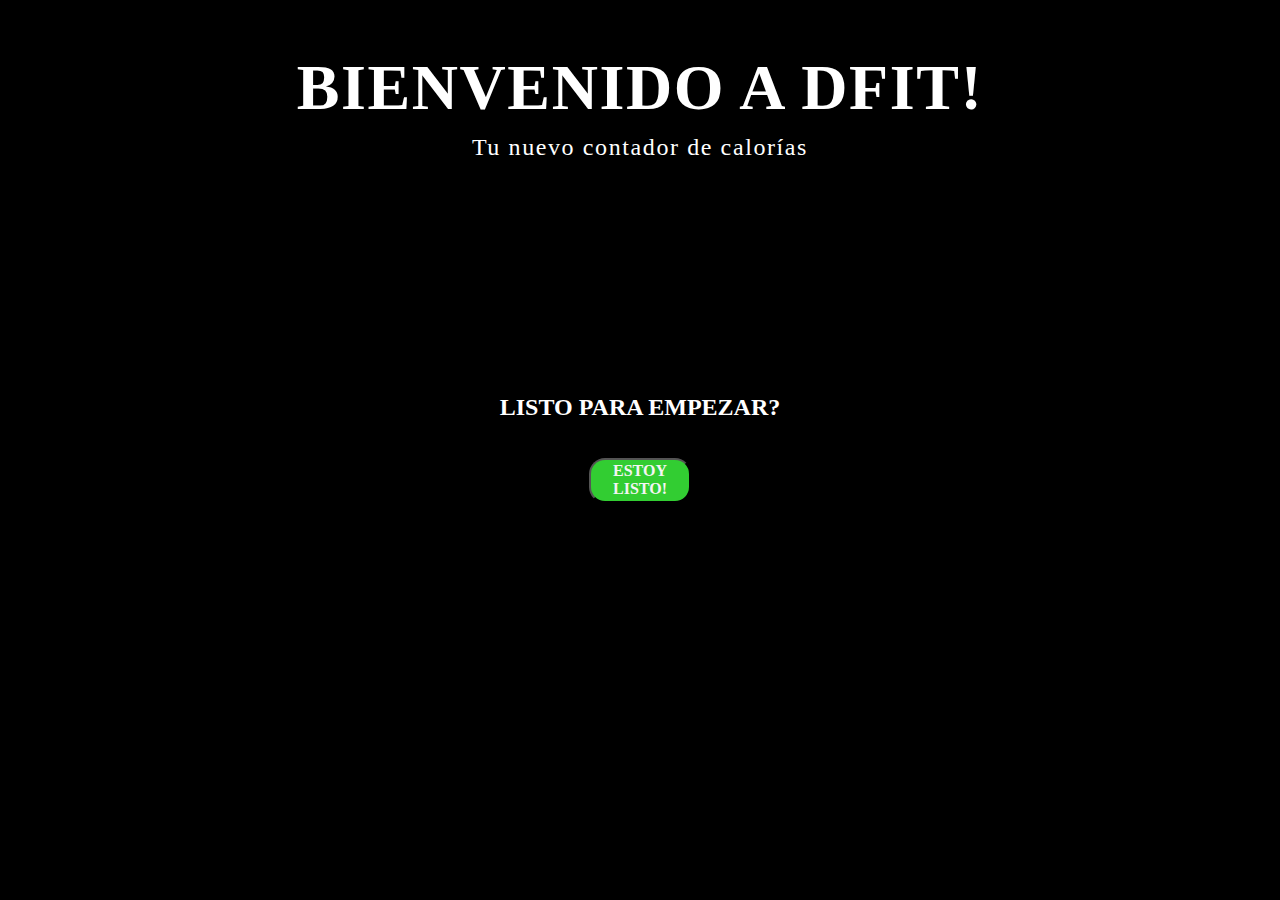
==== index.html @ bce26757 "aplicando dom" ====
<!DOCTYPE html>
<html lang="en">
<head>
	<meta charset="UTF-8">
	<meta name="viewport" content="width=device-width, initial-scale=1.0">
	<link rel="stylesheet" href="css/index.css">
	<link rel="shortcut icon" href="img/favicon.png">
	<title>DFit - Calculadora de calorías</title>
</head>
<body>
	<main>
		<!--INTRO-->
		<div id="m-main">
			<h1>BIENVENIDO A DFIT!</h1>
			<p>Tu nuevo contador de calorías</p>
		</div>
		<!--CIERRE INTRO-->
		<!--INICIO PROGRAMA-->
		<div id="app-sp">
			<h2 id="guide">LISTO PARA EMPEZAR?</h2>
			<button id="b-start">ESTOY LISTO!</button>
		</div>
		<!--INICIO PROGRAMA-->
	</main>
	<script src="./js/main.js"></script>
</body>
</html>
---- css/index.css ----
body{
	background-color: black;
}

#m-main{
	display: flex;
	flex-direction: column;
	justify-content: center;
}

#m-main h1{
	font-weight: bolder;
	margin-bottom: .5%;
	font-size: 4rem;
}

#m-main p{
	margin-top: .2%;
	font-size: 1.5rem;
}

#m-main h1,p{
	text-align: center;
	font-family: Bebas Neue;
	letter-spacing: .1rem;
	color: white;
}

#app-sp{
	display: flex;
	flex-direction: column;
	align-items: center;
	margin-top: 15%;
	text-align: center;
}

#app-sp h2{
	font-family: Questrial;
	color: white;
}

#app-sp button{
	width: 8%;
	height: 45px;
	border-radius: 1em;
	font-family: Questrial;
	font-weight: bolder;
	font-size: 1rem;
	color: whitesmoke;
	background-color: limegreen;
	margin-top: 1.3%;
}

#app-sp button:hover{
	cursor: pointer;
	color: black;
	border: solid;
	border-color: whitesmoke;
	transition: all .5s;
}

#app-sp input{
	width: 17%;
	height: 30px;
	font-family: Questrial;
	font-size: .8rem;
	font-weight: bold;
	border: solid;
	border-color: black;
	border-radius: 1em;
}
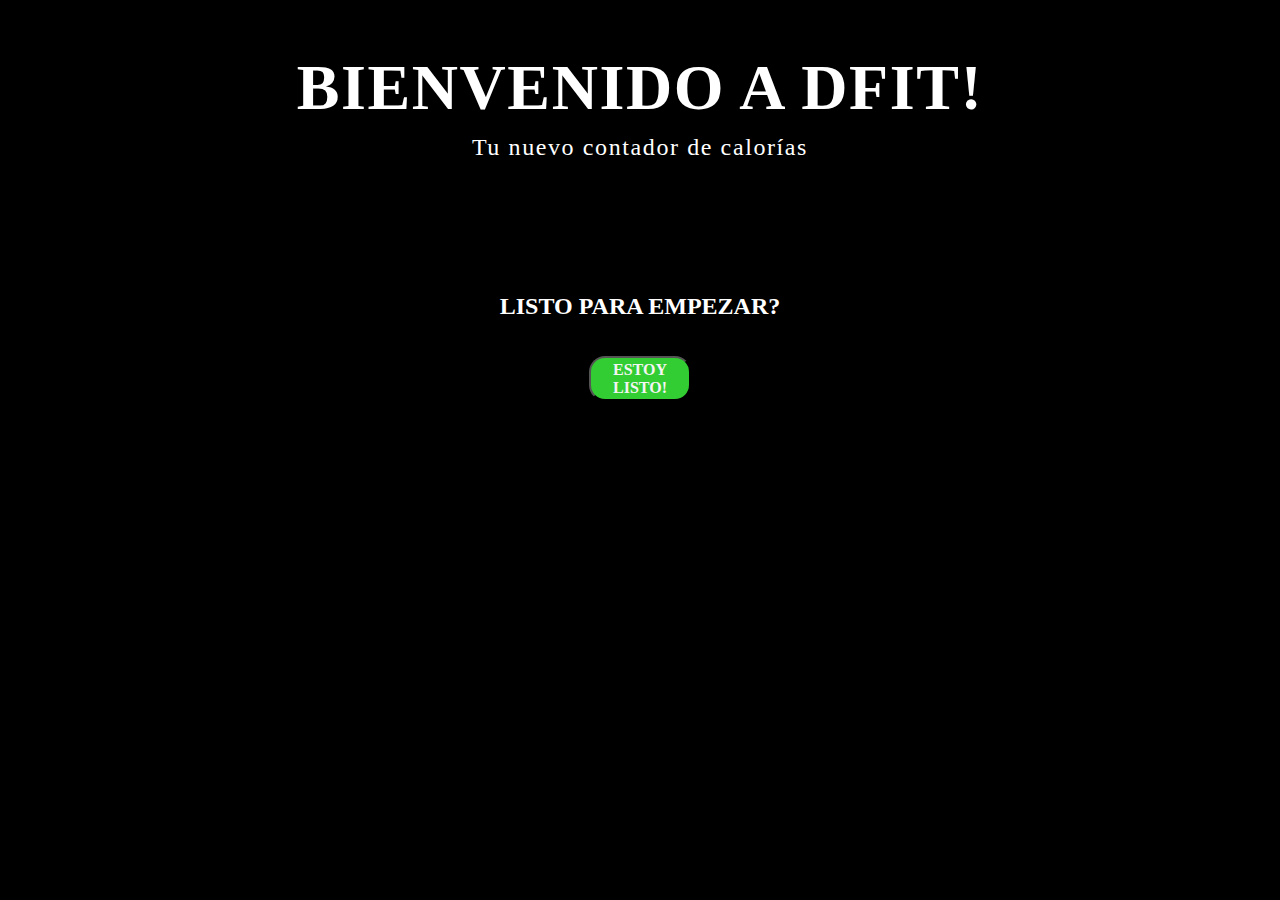
==== commit 531f9038: "finalizada interfaz de usuario" ====
--- a/index.html
+++ b/index.html
@@ -18,7 +18,7 @@
 		<!--INICIO PROGRAMA-->
 		<div id="app-sp">
 			<h2 id="guide">LISTO PARA EMPEZAR?</h2>
-			<button id="b-start">ESTOY LISTO!</button>
+			<button id="b-start" class="btn-style">ESTOY LISTO!</button>
 		</div>
 		<!--INICIO PROGRAMA-->
 	</main>
--- a/css/index.css
+++ b/css/index.css
@@ -30,7 +30,7 @@
 	display: flex;
 	flex-direction: column;
 	align-items: center;
-	margin-top: 15%;
+	margin-top: 7%;
 	text-align: center;
 }
 
@@ -39,7 +39,7 @@
 	color: white;
 }
 
-#app-sp button{
+#app-sp .btn-style{
 	width: 8%;
 	height: 45px;
 	border-radius: 1em;
@@ -51,7 +51,7 @@
 	margin-top: 1.3%;
 }
 
-#app-sp button:hover{
+#app-sp .btn-style:hover{
 	cursor: pointer;
 	color: black;
 	border: solid;
@@ -59,13 +59,34 @@
 	transition: all .5s;
 }
 
-#app-sp input{
+#app-sp .input-style{
 	width: 17%;
 	height: 30px;
 	font-family: Questrial;
-	font-size: .8rem;
+	font-size: 1rem;
 	font-weight: bold;
+	text-align: center;
 	border: solid;
 	border-color: black;
 	border-radius: 1em;
+}
+
+label{
+	font-family: Questrial;
+	font-size: 1.2rem;
+	color: white;
+	margin-top: 0.5%;
+}
+
+
+.radio-btn {
+	margin-top: 2%;
+	color: limegreen;
+}
+
+#id-resultado{
+	font-family: Questrial;
+	font-size: 4rem;
+	color: white;
+	font-weight: bolder;
 }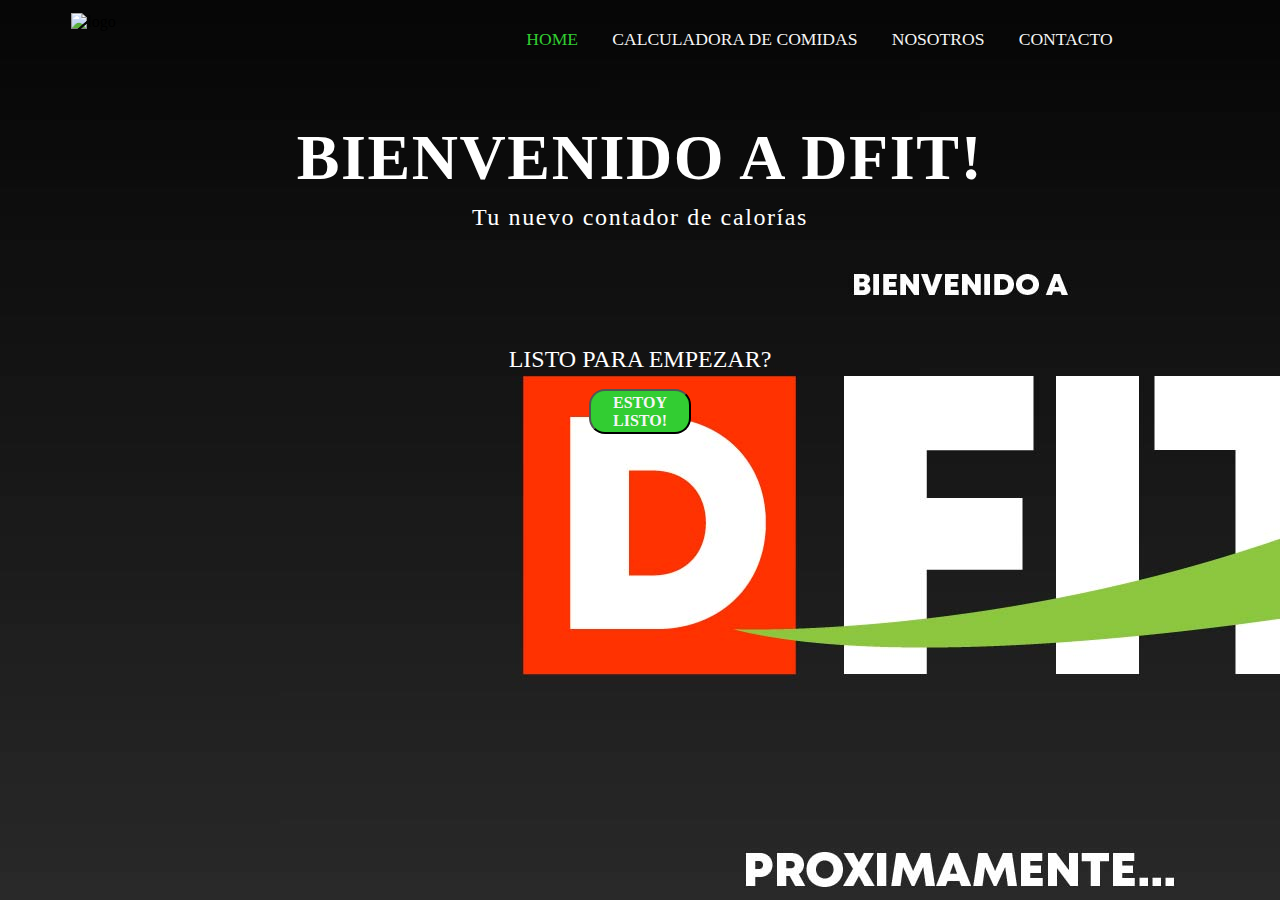
==== commit 72b8d0b5: "ultimos retoques" ====
--- a/index.html
+++ b/index.html
@@ -1,27 +1,39 @@
 <!DOCTYPE html>
-<html lang="en">
-<head>
-	<meta charset="UTF-8">
-	<meta name="viewport" content="width=device-width, initial-scale=1.0">
-	<link rel="stylesheet" href="css/index.css">
-	<link rel="shortcut icon" href="img/favicon.png">
-	<title>DFit - Calculadora de calorías</title>
-</head>
-<body>
-	<main>
-		<!--INTRO-->
-		<div id="m-main">
-			<h1>BIENVENIDO A DFIT!</h1>
-			<p>Tu nuevo contador de calorías</p>
-		</div>
-		<!--CIERRE INTRO-->
-		<!--INICIO PROGRAMA-->
-		<div id="app-sp">
-			<h2 id="guide">LISTO PARA EMPEZAR?</h2>
-			<button id="b-start" class="btn-style">ESTOY LISTO!</button>
-		</div>
-		<!--INICIO PROGRAMA-->
-	</main>
-	<script src="./js/main.js"></script>
-</body>
-</html>+<html lang="es">
+  <head>
+    <meta charset="UTF-8" />
+    <meta name="viewport" content="width=device-width, initial-scale=1.0" />
+    <link rel="stylesheet" href="css/index.css" />
+    <link rel="shortcut icon" href="img/favicon.png" />
+    <title>DFit - Calculadora de calorías</title>
+  </head>
+  <body>
+    <main>
+      <nav>
+        <div id="logo-nav">
+          <img src="img/DFIT-logo.png" alt="logo" />
+        </div>
+        <ul id="navig">
+          <li><a href="#" id="selected">HOME</a></li>
+          <li><a href="calcAlim.html">CALCULADORA DE COMIDAS</a></li>
+          <li><a href="ups.html">NOSOTROS</a></li>
+          <li><a href="ups.html">CONTACTO</a></li>
+        </ul>
+      </nav>
+      <!--INTRO-->
+      <div id="m-main">
+        <h1>BIENVENIDO A DFIT!</h1>
+        <p>Tu nuevo contador de calorías</p>
+      </div>
+      <!--CIERRE INTRO-->
+      <!--INICIO PROGRAMA-->
+      <div id="app-sp">
+        <h2 id="guide">LISTO PARA EMPEZAR?</h2>
+        <button id="b-start" class="btn-style">ESTOY LISTO!</button>
+      </div>
+      <!--INICIO PROGRAMA-->
+    </main>
+    <script src="https://unpkg.com/sweetalert/dist/sweetalert.min.js"></script>
+    <script src="./js/main.js"></script>
+  </body>
+</html>
--- a/css/index.css
+++ b/css/index.css
@@ -1,92 +1,209 @@
-body{
-	background-color: black;
-}
-
-#m-main{
-	display: flex;
-	flex-direction: column;
-	justify-content: center;
-}
-
-#m-main h1{
-	font-weight: bolder;
-	margin-bottom: .5%;
-	font-size: 4rem;
-}
-
-#m-main p{
-	margin-top: .2%;
-	font-size: 1.5rem;
-}
-
-#m-main h1,p{
-	text-align: center;
-	font-family: Bebas Neue;
-	letter-spacing: .1rem;
-	color: white;
-}
-
-#app-sp{
-	display: flex;
-	flex-direction: column;
-	align-items: center;
-	margin-top: 7%;
-	text-align: center;
-}
-
-#app-sp h2{
-	font-family: Questrial;
-	color: white;
-}
-
-#app-sp .btn-style{
-	width: 8%;
-	height: 45px;
-	border-radius: 1em;
-	font-family: Questrial;
-	font-weight: bolder;
-	font-size: 1rem;
-	color: whitesmoke;
-	background-color: limegreen;
-	margin-top: 1.3%;
-}
-
-#app-sp .btn-style:hover{
-	cursor: pointer;
-	color: black;
-	border: solid;
-	border-color: whitesmoke;
-	transition: all .5s;
-}
-
-#app-sp .input-style{
-	width: 17%;
-	height: 30px;
-	font-family: Questrial;
-	font-size: 1rem;
-	font-weight: bold;
-	text-align: center;
-	border: solid;
-	border-color: black;
-	border-radius: 1em;
-}
-
-label{
-	font-family: Questrial;
-	font-size: 1.2rem;
-	color: white;
-	margin-top: 0.5%;
-}
-
+body {
+  background: url(../img/fondo.jpg);
+}
+
+h4,
+h3,
+h2,
+a {
+  font-family: Questrial;
+  color: whitesmoke;
+  font-weight: lighter;
+  margin-top: 0.2%;
+  margin-bottom: 0%;
+}
+
+nav {
+  display: flex;
+  flex-direction: row;
+  justify-content: space-between;
+  margin: 1% 5% 0% 5%;
+  align-content: center;
+  margin-bottom: 1%;
+}
+
+#logo-nav img {
+  width: 15%;
+}
+
+#navig {
+  display: flex;
+  flex-direction: row;
+  width: 60%;
+}
+
+#navig li {
+  list-style-type: none;
+  margin-right: 5%;
+}
+
+#navig li a {
+  text-decoration: none;
+  font-size: 1.1rem;
+}
+
+#selected {
+  color: limegreen;
+}
+
+#m-main {
+  display: flex;
+  flex-direction: column;
+  justify-content: center;
+}
+
+#m-main h1 {
+  font-weight: bolder;
+  margin-bottom: 0.5%;
+  font-size: 4rem;
+}
+
+#m-main p {
+  margin-top: 0.2%;
+  font-size: 1.5rem;
+}
+
+#m-main h1,
+p {
+  text-align: center;
+  font-family: Bebas Neue;
+  letter-spacing: 0.1rem;
+  color: white;
+}
+
+#app-sp {
+  display: flex;
+  flex-direction: column;
+  align-items: center;
+  margin-top: 7%;
+  text-align: center;
+}
+
+#app-sp h2 {
+  font-family: Questrial;
+  color: white;
+}
+
+.btn-style {
+  width: 8%;
+  height: 45px;
+  border-radius: 1em;
+  font-family: Questrial;
+  font-weight: bolder;
+  font-size: 1rem;
+  color: whitesmoke;
+  background-color: limegreen;
+  margin-top: 1.3%;
+}
+
+.btn-style:hover {
+  cursor: pointer;
+  color: black;
+  border: solid;
+  border-color: whitesmoke;
+  transition: all 0.5s;
+}
+
+.input-style {
+  width: 17%;
+  height: 30px;
+  font-family: Questrial;
+  font-size: 1rem;
+  font-weight: bold;
+  text-align: center;
+  border: solid;
+  border-color: black;
+  border-radius: 1em;
+}
+
+label {
+  font-family: Questrial;
+  font-size: 1.2rem;
+  font-weight: bolder;
+  color: white;
+  margin-top: 0.5%;
+  text-align: center;
+}
 
 .radio-btn {
-	margin-top: 2%;
-	color: limegreen;
-}
-
-#id-resultado{
-	font-family: Questrial;
-	font-size: 4rem;
-	color: white;
-	font-weight: bolder;
-}+  margin-top: 2%;
+  color: limegreen;
+}
+
+#id-resultado {
+  font-family: Questrial;
+  font-size: 4rem;
+  color: white;
+  font-weight: bolder;
+}
+
+.swal-overlay {
+  background-color: rgba(50, 205, 50, 0.45);
+}
+
+.swal-modal {
+  background-color: black;
+}
+
+.swal-title {
+  font-family: Questrial;
+  color: whitesmoke;
+}
+
+.swal-text {
+  font-family: Questrial;
+  color: whitesmoke;
+}
+
+.swal-button {
+  background-color: limegreen;
+}
+
+#contAPItext {
+  width: 30%;
+}
+
+#API-sp {
+  display: flex;
+  flex-direction: column;
+  align-items: center;
+  justify-self: center;
+  margin-top: 5%;
+}
+
+#contenedor {
+  margin-top: 5%;
+  width: 40%;
+}
+
+.card {
+  display: flex;
+  flex-direction: row;
+  justify-content: space-evenly;
+  background-color: whitesmoke;
+  border-radius: 1em;
+  font-family: Questrial;
+  color: black;
+  margin-bottom: 3%;
+}
+
+.char {
+  display: flex;
+  flex-direction: column;
+  margin: 1% 0% 1% 0%;
+  text-align: center;
+}
+
+.char h2 {
+  color: black;
+}
+
+.char p {
+  color: black;
+  font-family: Questrial;
+  font-size: 1.1rem;
+}
+
+.tenor-gif-embed a {
+  width: 10%;
+}
